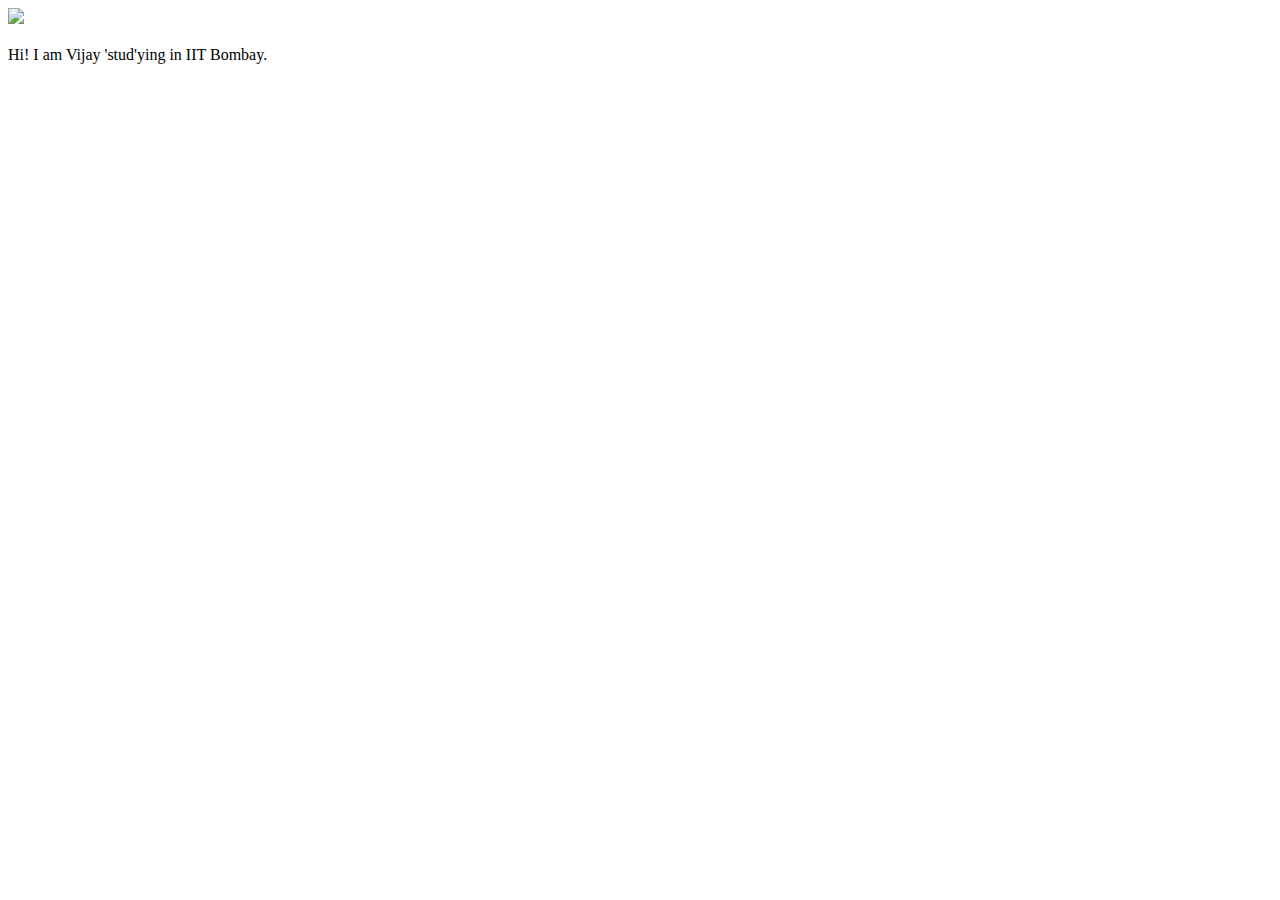
==== ui/index.html @ cb487330 "Made some changes locally" ====
<!doctype html>
<html>
    <head>
        <link href="/ui/style.css" rel="stylesheet" />
    </head>
    <body>
        <div class="center">
            <img src="/ui/madi.png" class="img-medium"/>
        </div>
        <br>
        <div class="center text-big bold">
            Hi! I am Vijay 'stud'ying in IIT Bombay.
        </div>
        <script type="text/javascript" src="/ui/main.js">
        </script>
    </body>
</html>
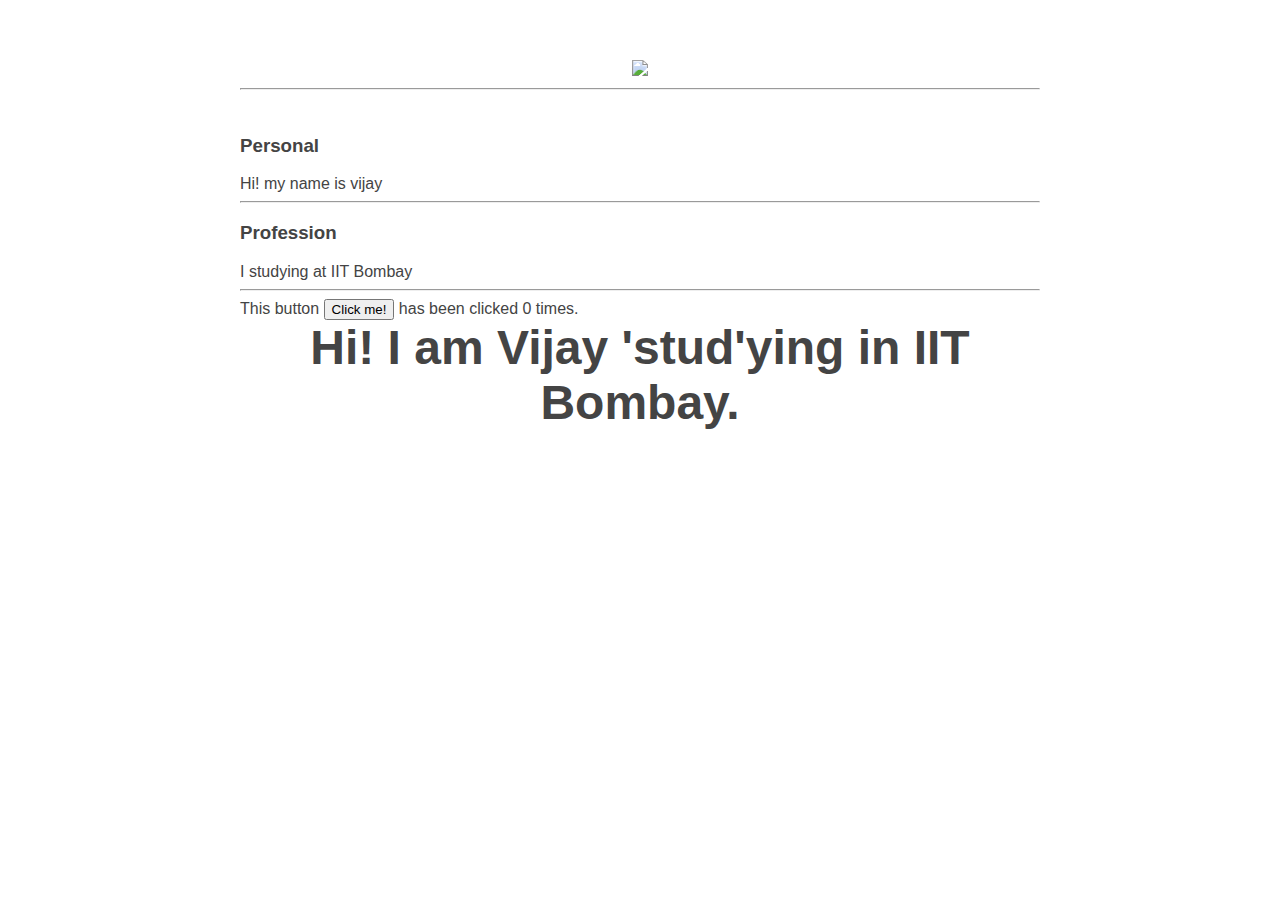
==== commit 7ec29418: "changes made respectively" ====
--- a/ui/index.html
+++ b/ui/index.html
@@ -4,13 +4,29 @@
         <link href="/ui/style.css" rel="stylesheet" />
     </head>
     <body>
-        <div class="center">
-            <img src="/ui/madi.png" class="img-medium"/>
-        </div>
-        <br>
-        <div class="center text-big bold">
-            Hi! I am Vijay 'stud'ying in IIT Bombay.
-        </div>
+    	<div class = "content">
+	        <div id = "madi" class="center">
+	            <img src="https://scontent-mrs1-1.xx.fbcdn.net/v/t1.0-9/11947494_826848520764017_4883068369565781593_n.jpg?oh=00a2a4ae5a2b3737c7392a9b70d602df&oe=58DBC78D" class="img-medium"/>
+	        </div>
+	        <hr/>
+	        <br>
+	        <h3>Personal</h3>
+	        <div>
+	        	Hi! my name is vijay
+	        </div>
+	        <hr/>
+	        <h3>Profession</h3>
+	        <div>
+	        	I studying at IIT Bombay
+	        </div>
+	        <hr/>
+	        <div class ="footer">
+	        	This button <button id = "counter">Click me!</button> has been clicked <span id = "count">0</span> times.
+	        </div>
+	        <div id = "main-text" class="center text-big bold">
+	            Hi! I am Vijay 'stud'ying in IIT Bombay.
+	        </div>
+	    </div>
         <script type="text/javascript" src="/ui/main.js">
         </script>
     </body>
--- a/ui/style.css
+++ b/ui/style.css
@@ -0,0 +1,32 @@
+body {
+    font-family: sans-serif;
+    margin-top: 60px;
+}
+
+.center {
+    text-align: center;
+}
+
+.text-big {
+    font-size: 300%;
+}
+
+.bold {
+    font-weight: bold;
+}
+
+.img-medium {
+    height: 200px;
+}
+
+.content
+{
+    margin: 0 auto;
+    font-family: sans-serif;
+    max-width: 800px;
+    color: #444444;
+    background-color: white;
+    padding-left: 20px;
+    padding-right: 20px;
+}
+
